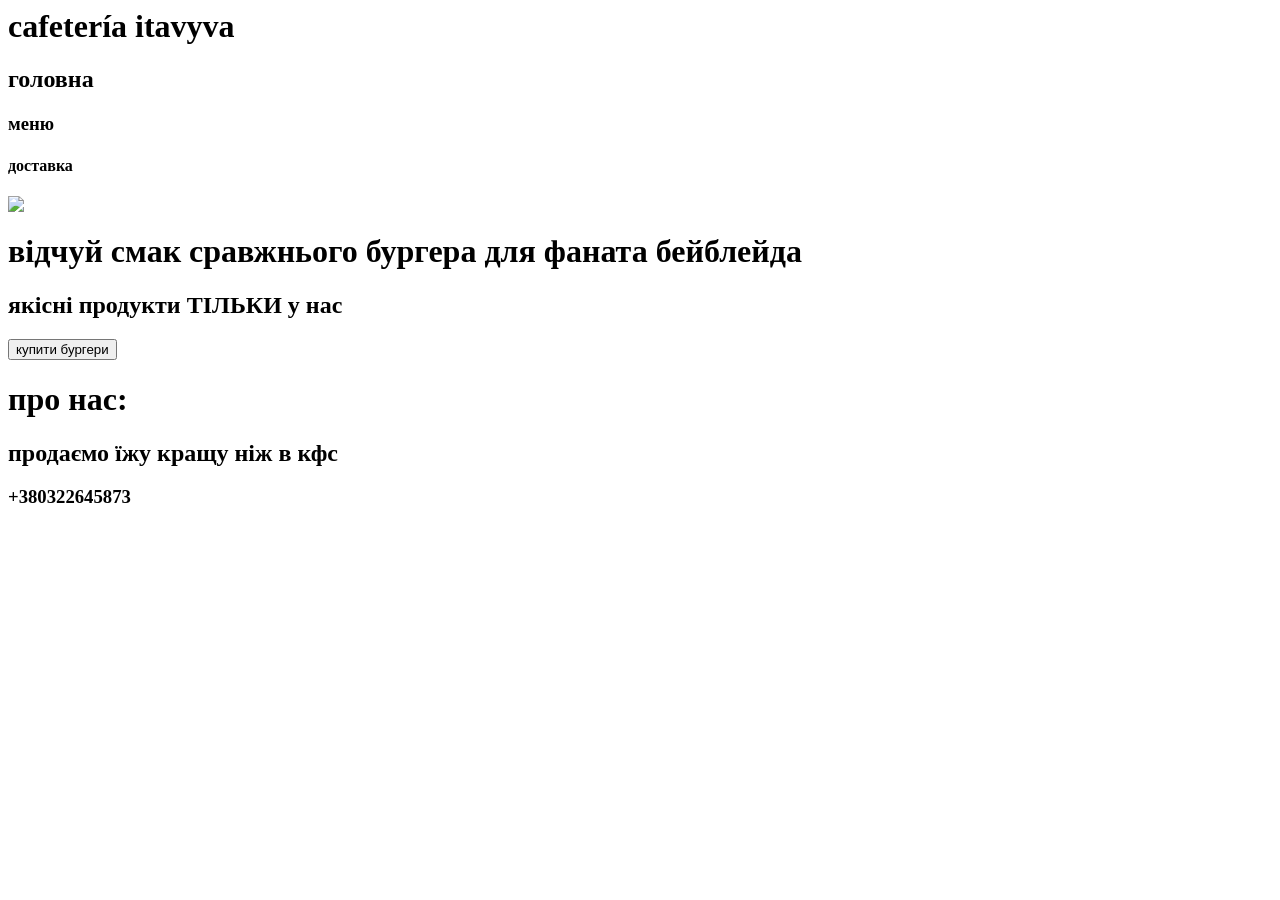
==== index.html @ 4e9e0eb3 "Create index.html" ====
<html>
    <head>
        <link rel="stylesheet" href="s1.css">
    </head>
    <body>
        <header>
            <h1>cafetería itavyva</h1>
            <h2>головна</h2>
            <h3>меню</h3>
            <h4>доставка</h4>
            
        </header>
        <main>
            
           <img class="img2"src="delicious-burger-flying-ingredients-creative-photography-food-dark-background-bokeh-325730212.webp">
           <h1 class="text1">відчуй смак сравжнього бургера для фаната бейблейда</h1>
           <h2 class="text2">якісні продукти ТІЛЬКИ у нас</h2>
           <button>купити бургери</button>
            
            
        </main>
         <footer>
           <h1 class="info">про нас:</h1>
           <h2 class="info2">продаємо їжу кращу ніж в кфс </h2>
           <h3 class="info3">+380322645873</h3>
           
                
            </footer>
            
    </body>
</html>
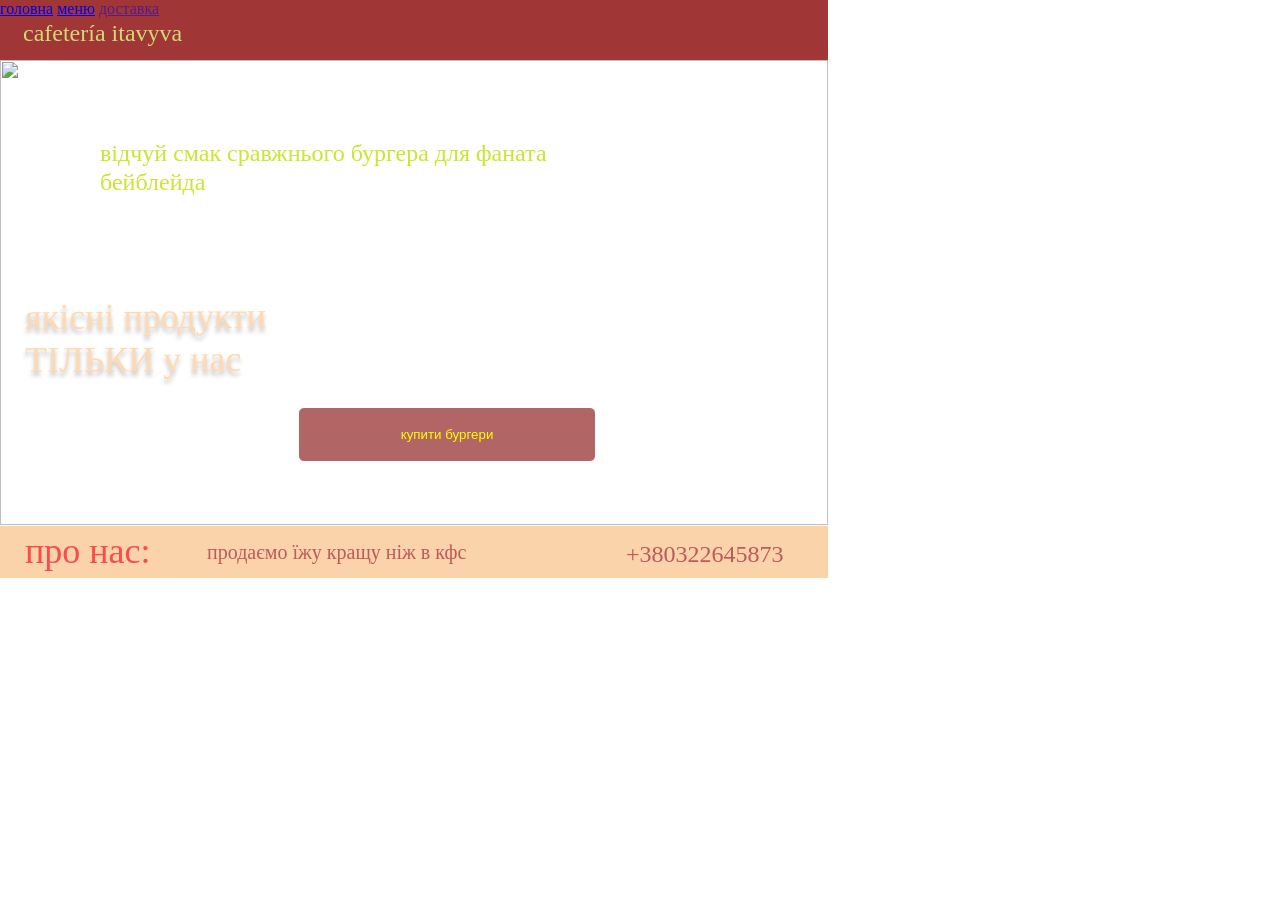
==== commit 027f298b: "Update index.html" ====
--- a/index.html
+++ b/index.html
@@ -1,18 +1,18 @@
 <html>
     <head>
-        <link rel="stylesheet" href="s1.css">
+     <link rel="stylesheet" href="s1.css">   
     </head>
     <body>
         <header>
             <h1>cafetería itavyva</h1>
-            <h2>головна</h2>
-            <h3>меню</h3>
-            <h4>доставка</h4>
+          <a class="h2" href="index.html"> головна</a>
+           <a class="h3"href="menu.html"> меню</a>
+            <a class="h4"href="">доставка</a>
             
         </header>
         <main>
             
-           <img class="img2"src="delicious-burger-flying-ingredients-creative-photography-food-dark-background-bokeh-325730212.webp">
+           <img class="img2"src="img1.png">
            <h1 class="text1">відчуй смак сравжнього бургера для фаната бейблейда</h1>
            <h2 class="text2">якісні продукти ТІЛЬКИ у нас</h2>
            <button>купити бургери</button>
--- a/s1.css
+++ b/s1.css
@@ -0,0 +1,255 @@
+header{
+/* Rectangle 1 */
+
+position: absolute;
+width: 828px;
+height: 60px;
+left: 0px;
+top: 0px;
+
+background: #A13636;
+
+
+}
+h1{
+    /* cafetería itavyva */
+
+position: absolute;
+width: 170px;
+height: 56px;
+left: 23px;
+top: 3px;
+
+font-family: 'Inria Sans';
+font-style: normal;
+font-weight: 400;
+font-size: 24px;
+line-height: 29px;
+
+color: #D0DA74;
+
+
+}
+h2{
+    /* головна */
+
+position: absolute;
+width: 69px;
+height: 20px;
+left: 500px;
+top: 8px;
+
+font-family: 'Inria Sans';
+font-style: normal;
+font-weight: 400;
+font-size: 19px;
+line-height: 19px;
+
+color: #D0DA74;
+
+
+}
+h3{
+    /* меню */
+
+position: absolute;
+width: 55px;
+height: 55px;
+left: 600px;
+top: 5px;
+
+font-family: 'Inria Sans';
+font-style: normal;
+font-weight: 400;
+font-size: 18px;
+line-height: 19px;
+
+color: #D0DA74;
+
+
+}
+h4{
+    /* доставка */
+
+position: absolute;
+width: 70px;
+height: 19px;
+left: 660px;
+top: -3px;
+
+font-family: 'Inria Sans';
+font-style: normal;
+font-weight: 400;
+font-size: 19px;
+line-height: 19px;
+
+color: #D0DA74;
+
+
+}
+main{
+  
+/* delicious-burger-flying-ingredients-creative-photography-food-dark-background-bokeh-325730212 1 */
+
+position: absolute;
+width: 828px;
+height: 465px;
+left: 0px;
+top: 10px;
+
+background: url(delicious-burger-flying-ingredients-creative-photography-food-dark-background-bokeh-325730212.png);
+
+}
+button{
+    /* Rectangle 3 */
+
+box-sizing: border-box;
+
+position: absolute;
+width: 298px;
+height: 55px;
+left: 298px;
+top: 397px;
+
+background: #B16565;
+border: 1px solid #FFFFFF;
+border-radius: 6px;
+color: yellow;
+}
+.text1{
+ /* відчуй смак сравжнього бургера для фаната бейблейда */
+
+position: absolute;
+width: 550px;
+height: 58px;
+left: 100px;
+top: 113px;
+
+font-family: 'Inria Sans';
+font-style: normal;
+font-weight: 400;
+font-size: 24px;
+line-height: 29px;
+
+color: #cae62e;
+
+
+
+
+}
+.text2{
+    /* якісні продукти ТІЛЬКИ у нас */
+
+position: absolute;
+width: 376.97px;
+height: 29px;
+left: 25px;
+top: 255px;
+
+font-family: 'Inria Sans';
+font-style: normal;
+font-weight: 400;
+font-size: 36px;
+line-height: 43px;
+
+color: #FFD9B0;
+
+
+text-shadow: 0px 4px 4px rgba(0, 0, 0, 0.25);
+transform: rotate(-0.26deg);
+
+}
+
+
+footer{
+/* Rectangle 2 */
+
+position: absolute;
+width: 828px;
+height: 52px;
+left: 0px;
+top: 526px;
+
+background: #F8C187;
+opacity: 0.7;
+
+}
+
+.info{
+    /* про нас: */
+
+position: absolute;
+width: 142px;
+height: 43px;
+left: 25px;
+top: -20px;
+
+font-family: 'Inria Sans';
+font-style: normal;
+font-weight: 400;
+font-size: 36px;
+line-height: 43px;
+
+color: #fa0000;
+
+
+
+}
+
+
+
+.img2{
+/* delicious-burger-flying-ingredients-creative-photography-food-dark-background-bokeh-325730212 1 */
+
+position: absolute;
+top: 50px;
+width: 828px;
+height: 465px;
+
+
+background: url(delicious-burger-flying-ingredients-creative-photography-food-dark-background-bokeh-325730212.png);
+
+}
+.info2{
+    /* продаємо їжу кращу ніж в кфс */
+
+position: absolute;
+width: 290px;
+height: 24px;
+left: 207px;
+top: -3px;
+
+font-family: 'Inria Sans';
+font-style: normal;
+font-weight: 400;
+font-size: 20px;
+line-height: 24px;
+/* identical to box height */
+
+color: #a11616;
+
+
+
+}
+.info3{
+  /* +380322645873 */
+
+position: absolute;
+width: 170px;
+height: 29px;
+left: 626px;
+top: -10px;
+
+font-family: 'Inria Sans';
+font-style: normal;
+font-weight: 400;
+font-size: 24px;
+line-height: 29px;
+/* identical to box height */
+
+color: #a11616;
+
+
+
+
+}
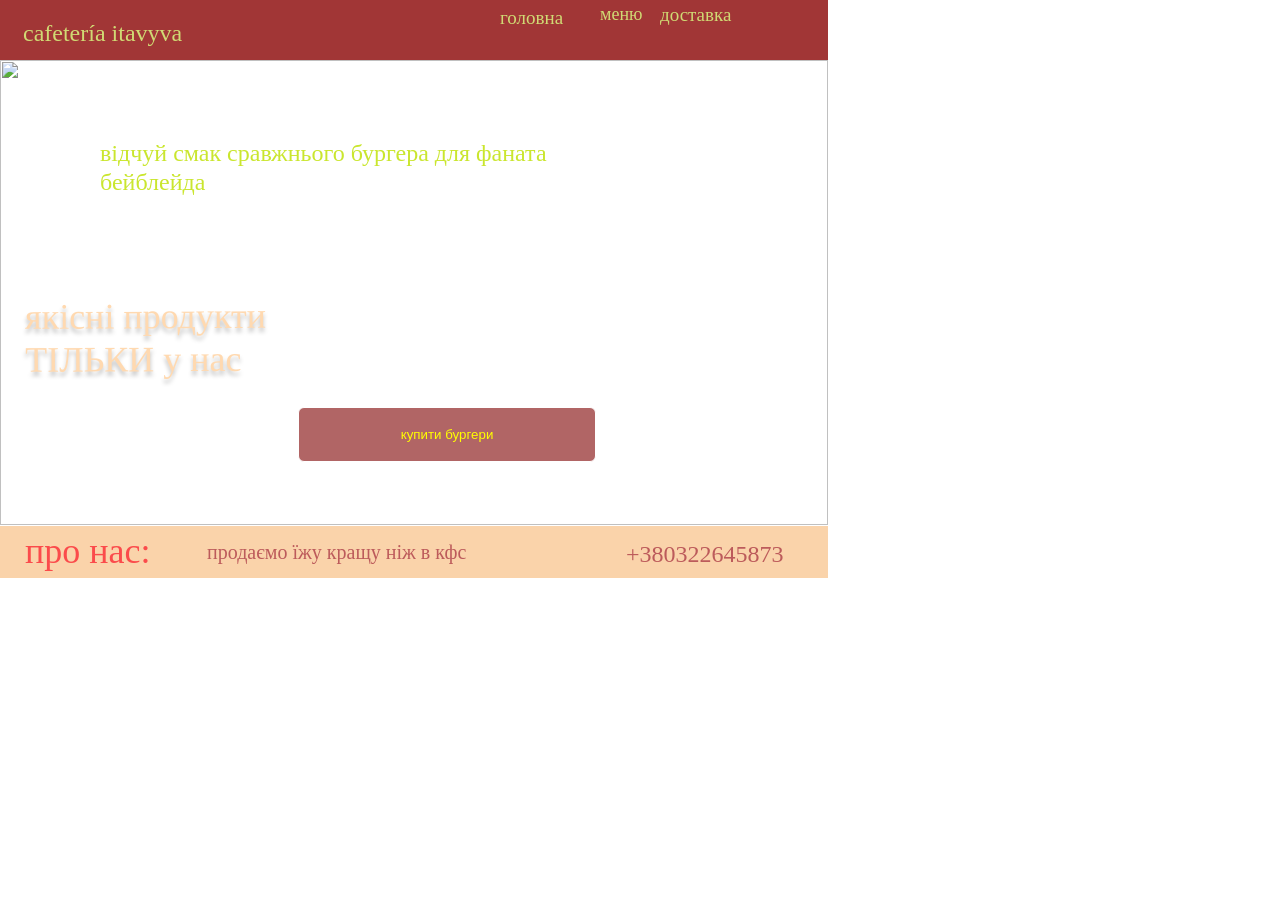
==== commit 518a43b7: "Update index.html" ====
--- a/index.html
+++ b/index.html
@@ -6,7 +6,7 @@
         <header>
             <h1>cafetería itavyva</h1>
           <a class="h2" href="index.html"> головна</a>
-           <a class="h3"href="menu.html"> меню</a>
+           <a class="h3"href="2.html"> меню</a>
             <a class="h4"href="">доставка</a>
             
         </header>
--- a/s1.css
+++ b/s1.css
@@ -30,7 +30,7 @@
 
 
 }
-h2{
+.h2{
     /* головна */
 
 position: absolute;
@@ -38,7 +38,7 @@
 height: 20px;
 left: 500px;
 top: 8px;
-
+text-decoration: none;
 font-family: 'Inria Sans';
 font-style: normal;
 font-weight: 400;
@@ -49,7 +49,7 @@
 
 
 }
-h3{
+.h3{
     /* меню */
 
 position: absolute;
@@ -57,7 +57,7 @@
 height: 55px;
 left: 600px;
 top: 5px;
-
+text-decoration: none;
 font-family: 'Inria Sans';
 font-style: normal;
 font-weight: 400;
@@ -68,15 +68,15 @@
 
 
 }
-h4{
+.h4{
     /* доставка */
 
 position: absolute;
 width: 70px;
 height: 19px;
 left: 660px;
-top: -3px;
-
+top: 5px;
+text-decoration: none;
 font-family: 'Inria Sans';
 font-style: normal;
 font-weight: 400;
